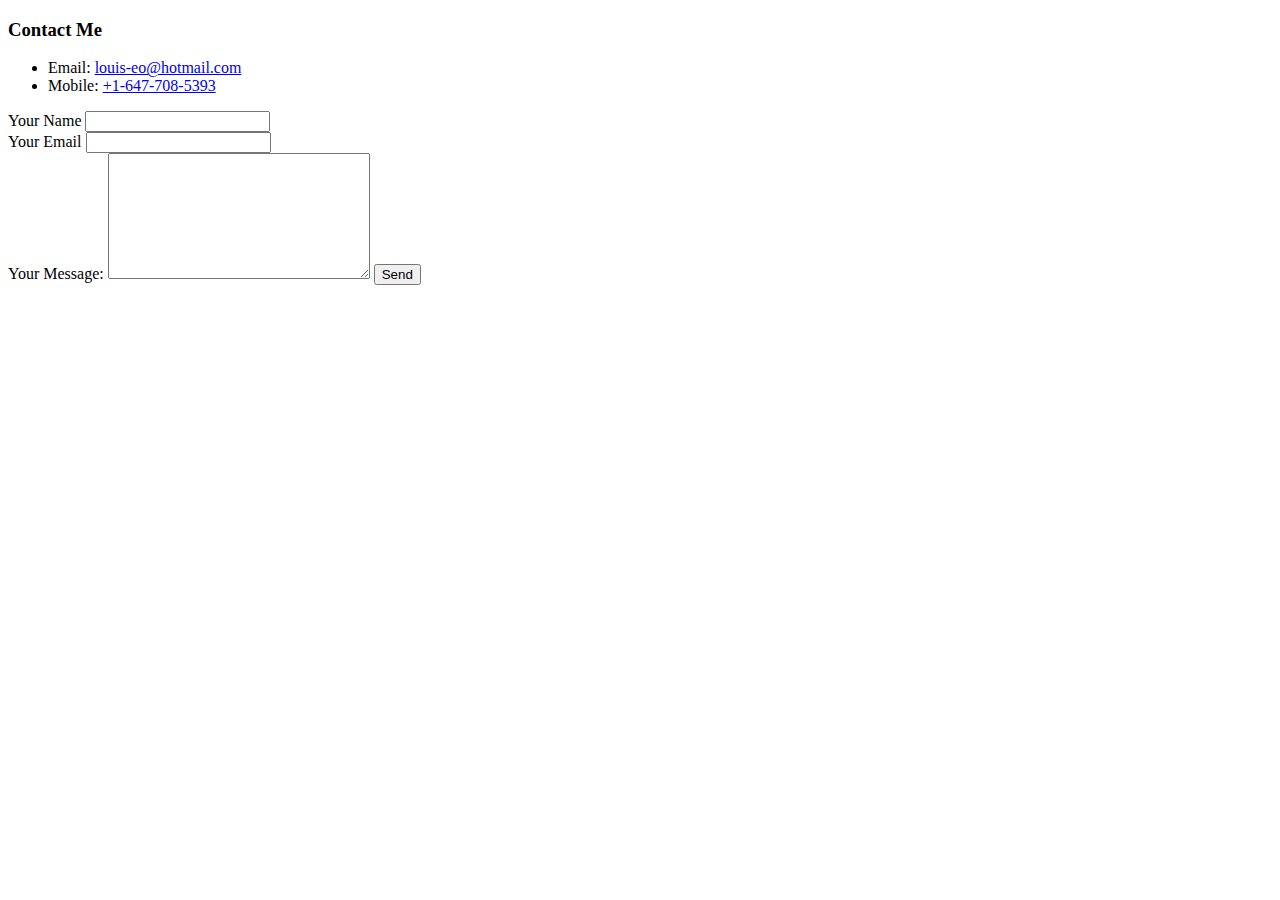
==== contact.html @ a5fa1ac9 "Add Initial CV website files" ====
<!DOCTYPE html>
<html>

<head>
  <meta charset="utf-8">
  <title>Contact Me</title>
</head>

<body>
  <h3>Contact Me</h3>
  <ul>
    <li>Email: <a href="mailto:louis-eo@hotmail.com">louis-eo@hotmail.com</a></li>
    <li>Mobile: <a href="tel:+16477086393">+1-647-708-5393</a></li>
  </ul>
  <form action="mailto:support@gamespade.com" method="post" enctype="text/plain">
    <label>Your Name</label>
    <input type="text" name="yourName" value=""><br>
    <label>Your Email</label>
    <input type="email" name="yourEmail" value=""><br>
    <label>Your Message:</label>
    <textarea name="yourMessage" rows="8" cols="30"></textarea>
    <input type="submit" name="" value="Send">
  </form>
</body>

</html>
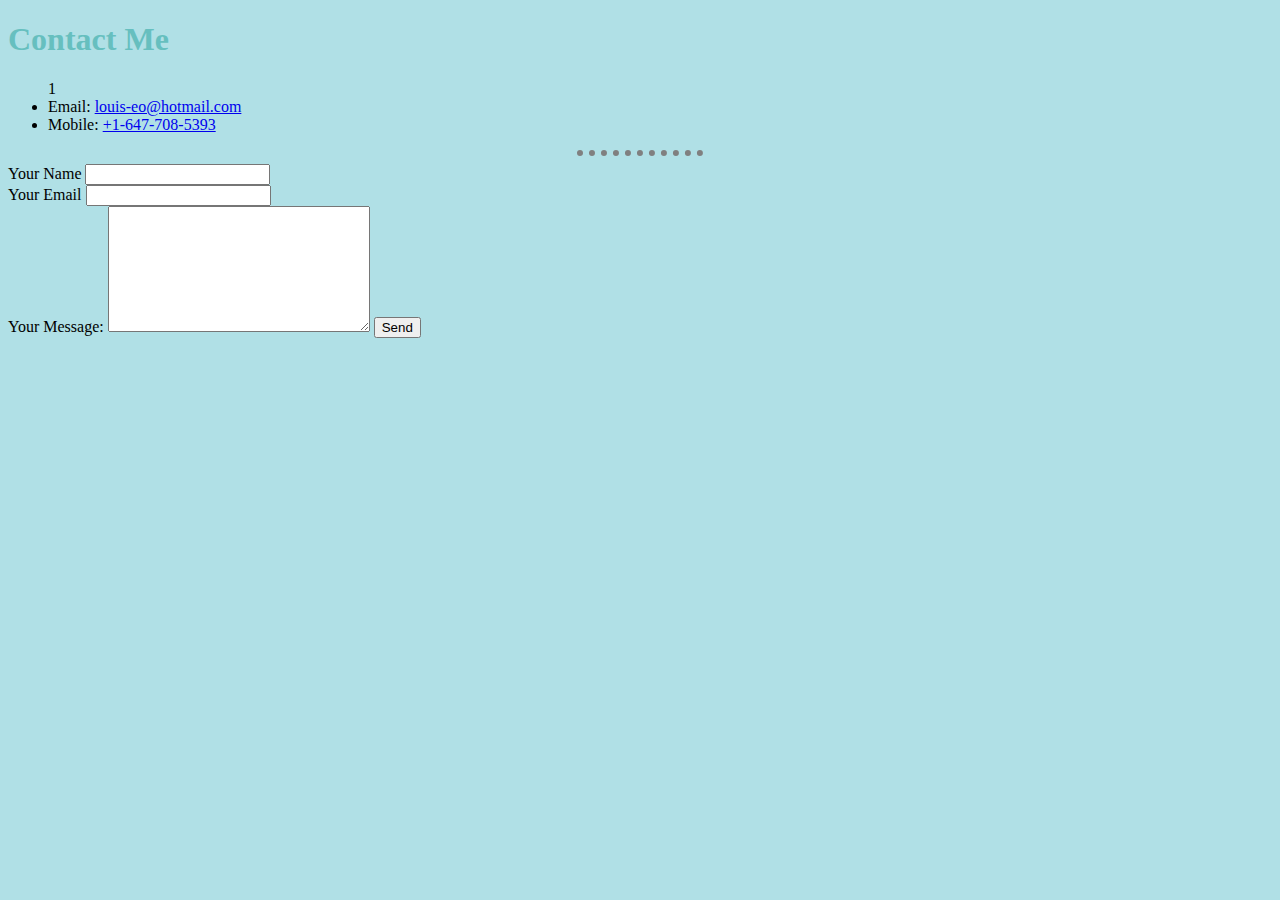
==== commit eabd7e02: "css external applied" ====
--- a/contact.html
+++ b/contact.html
@@ -3,15 +3,17 @@
 
 <head>
   <meta charset="utf-8">
+  <link rel="stylesheet" href="css/styles.css">
   <title>Contact Me</title>
 </head>
 
 <body>
-  <h3>Contact Me</h3>
-  <ul>
+  <h1>Contact Me</h1>
+  <ul>1
     <li>Email: <a href="mailto:louis-eo@hotmail.com">louis-eo@hotmail.com</a></li>
     <li>Mobile: <a href="tel:+16477086393">+1-647-708-5393</a></li>
   </ul>
+  <hr>
   <form action="mailto:support@gamespade.com" method="post" enctype="text/plain">
     <label>Your Name</label>
     <input type="text" name="yourName" value=""><br>
--- a/css/styles.css
+++ b/css/styles.css
@@ -0,0 +1,19 @@
+body {
+  background-color: powderblue;
+}
+
+hr {
+  border-style: none;
+  border-top-style: dotted;
+  border-color: grey;
+  border-width: 6px;
+  width: 10%;
+}
+
+h1 {
+  color: #66BFBF;
+}
+
+h3 {
+  color: #66BFBF;
+}
